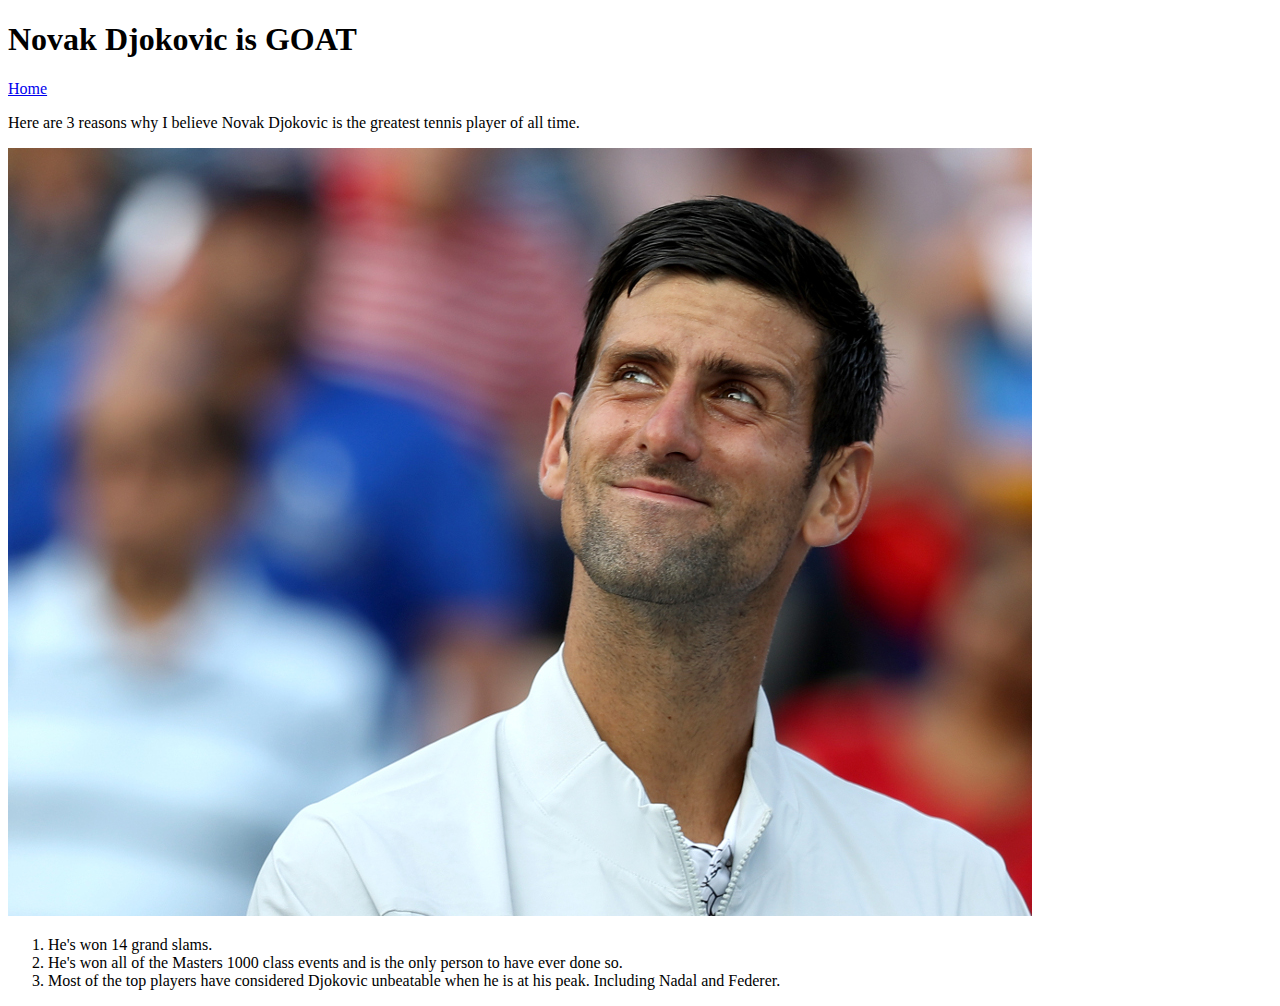
==== lists.html @ f2330115 "Add files via upload" ====
<!DOCTYPE html>
<html>
  <head>
    <link rel="stylesheet" href="swag.css">
  </head>
  <body>
    <h1> Novak Djokovic is GOAT </h1>
    <a href="index.html"> Home </a>

    <p>
      Here are 3 reasons why I believe Novak Djokovic is the greatest tennis player of all time.
    </p>

    <img src="novak-djokovic.jpg" alt="Djokovic Happy" class="center">

    <ol class="list">
      <li> He's won 14 grand slams. </li>
      <li> He's won all of the Masters 1000 class events and is the only person to have ever done so. </li>
      <li> Most of the top players have considered Djokovic unbeatable when he is at his peak. Including Nadal and Federer. </li>
    </ol>

  </body>
</html>
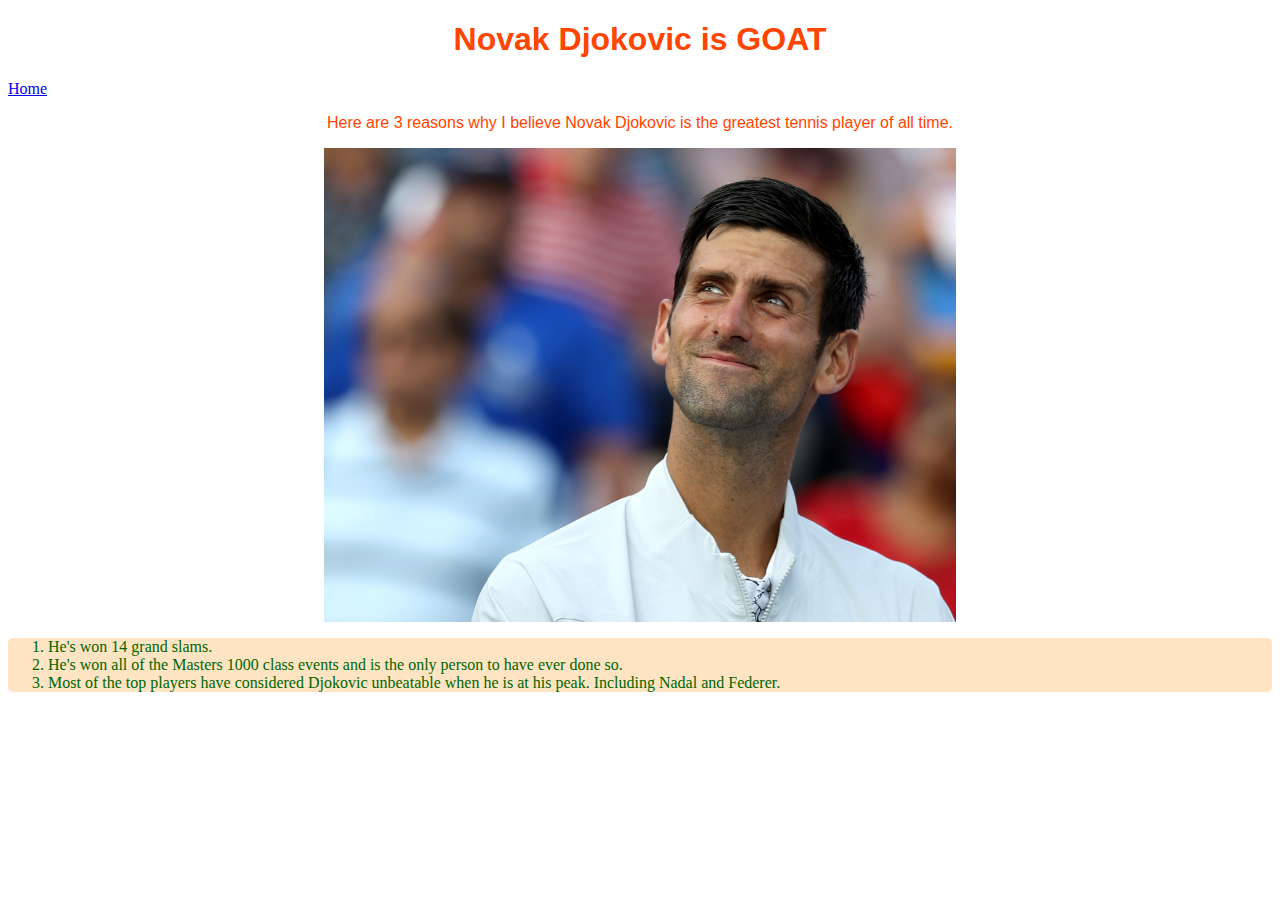
==== commit fec641df: "Update lists.html" ====
--- a/lists.html
+++ b/lists.html
@@ -1,7 +1,7 @@
 <!DOCTYPE html>
 <html>
   <head>
-    <link rel="stylesheet" href="swag.css">
+    <link rel="stylesheet" href="style.css">
   </head>
   <body>
     <h1> Novak Djokovic is GOAT </h1>
--- a/style.css
+++ b/style.css
@@ -0,0 +1,48 @@
+body {
+  background: white;
+}
+p {
+  color: black;
+}
+h1 {
+  font-weight: bold;
+  text-align: center;
+  font-family: sans-serif;
+  color: orangered;
+}
+
+.center {
+  display: block;
+  margin-left: auto;
+  margin-right: auto;
+  width: 50%;
+}
+
+h2 {
+  font-family:sans-serif;
+  color: rgb(255,135,60);
+  text-align: center;
+
+}
+
+p {
+  font-family:sans-serif;
+  color: orangered;
+  text-align: center;
+}
+
+.list {
+  color: darkgreen;
+  background-color: bisque;
+  border-radius: 5px;
+}
+
+.taskbar {
+ margin: 5px;
+}
+
+img {
+  width: 450px;
+  margin: 10px;
+
+}
